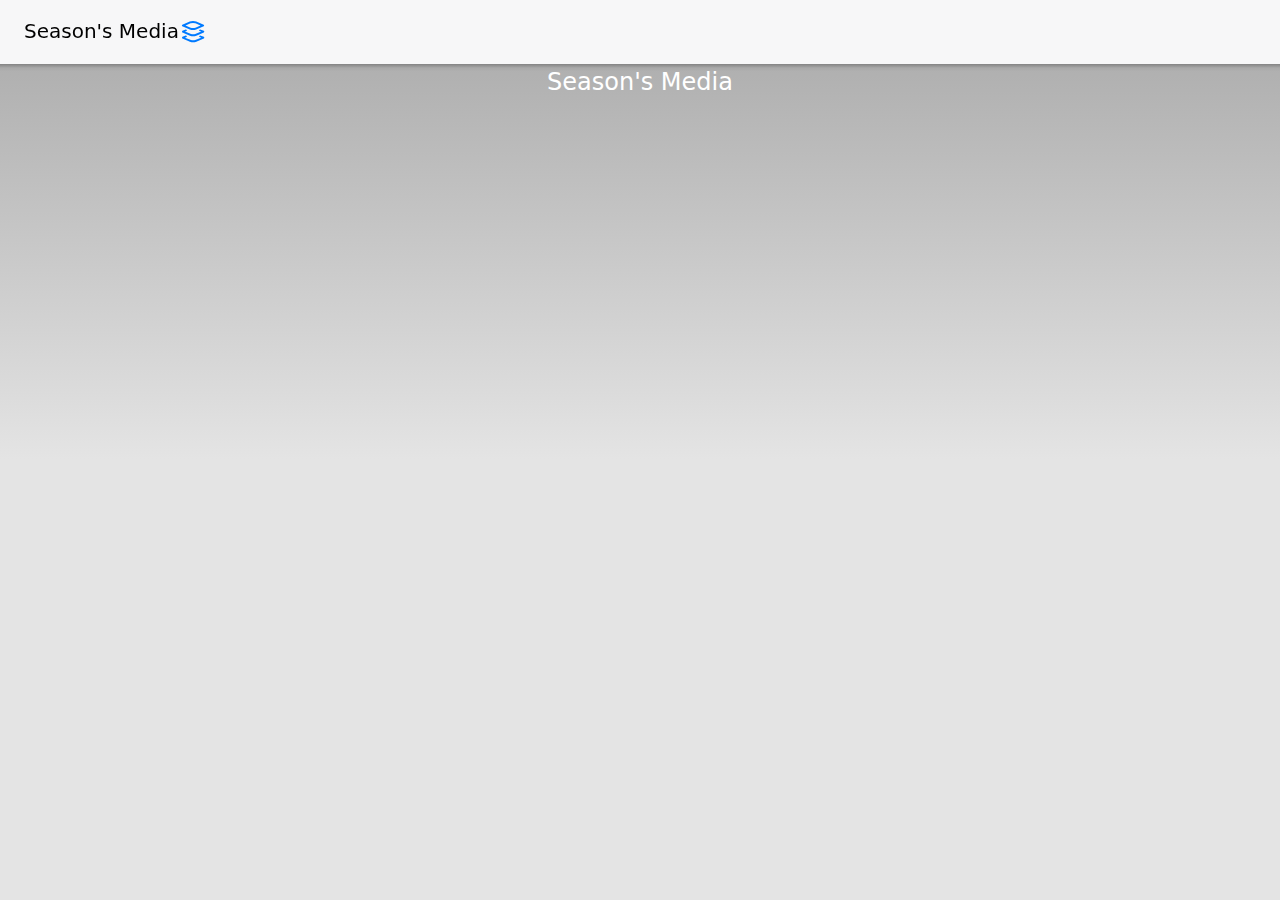
==== www/index.html @ 636bc6cd "10-18 initial" ====
<!DOCTYPE html>
<!--
    Licensed to the Apache Software Foundation (ASF) under one
    or more contributor license agreements.  See the NOTICE file
    distributed with this work for additional information
    regarding copyright ownership.  The ASF licenses this file
    to you under the Apache License, Version 2.0 (the
    "License"); you may not use this file except in compliance
    with the License.  You may obtain a copy of the License at

    http://www.apache.org/licenses/LICENSE-2.0

    Unless required by applicable law or agreed to in writing,
    software distributed under the License is distributed on an
    "AS IS" BASIS, WITHOUT WARRANTIES OR CONDITIONS OF ANY
     KIND, either express or implied.  See the License for the
    specific language governing permissions and limitations
    under the License.
-->
<html>

<head>
  <meta charset="utf-8">
  <!--
        Customize this policy to fit your own app's needs. For more guidance, please refer to the docs:
            https://cordova.apache.org/docs/en/latest/
        Some notes:
            * https://ssl.gstatic.com is required only on Android and is needed for TalkBack to function properly
            * Disables use of inline scripts in order to mitigate risk of XSS vulnerabilities. To change this:
                * Enable inline JS: add 'unsafe-inline' to default-src
        -->
  <meta http-equiv="Content-Secrity-Policy"
    content="default-src 'self' data: https://ssl.gstatic.com 'unsafe-eval'; style-src 'self' 'unsafe-inline'; media-src *; img-src 'self' data: content:;">
  <meta name="format-detection" content="telephone=no">
  <meta name="msapplication-tap-highlight" content="no">
  <meta name="viewport" content="initial-scale=1, width=device-width, viewport-fit=cover">
  <meta name="color-scheme" content="light dark">
  <link rel="stylesheet" href="css/framework7-bundle.min.css">
  <link rel="stylesheet" href="css/index.css">
  <link rel="stylesheet" href="css/framework7-icons.css" />
  <!-- <link rel="stylesheet" href="css/index.css"> -->
  <title>podcasts</title>
</head>

<body>
  <div id="app">
    <!-- panel components go here -->
    <!-- Right panel, with cover effect -->
    <div class="panel panel-right panel-cover  bg-color-darkgrey">
      <div class="header">
        <h1 class="text-color-white">See these this season!</h1>

        <hr>
        <div class="card bg-color-lightgrey"><a href="/www/podcasts.html">
            <div class="card-header header text-color-brown">Podcasts</div>
            <div class="card-footer text-color-white">Podcasts to listen to!</div>
          </a>
        </div>

        <div class="card bg-color-lightgrey"><a href="/www/books.html">
            <div class="card-header header  text-color-brown">Books</div>
            <div class="card-footer text-color-white">Give these a read!</div>
          </a>
        </div>

        <div class="card bg-color-lightgrey"><a href="/www/movies.html">
            <div class="card-header header text-color-brown">Movies</div>
            <div class="card-footer text-color-white">Must-watches this season!</div>
          </a>
        </div>

      </div>
    </div>

    <div class="view view-main">
      <!-- component will apply to all pages in view -->
      <!-- Bottom Toolbar -->


      <div class="page bg-color-grey" data-name="home">
        <!-- component is fixed to the page -->
        <div class="navbar bg-color-brown">
          <div class="navbar-bg"></div>
          <div class="navbar-inner">
            <div class="title ">Season's Media<a href="#" class="panel-open" data-panel="right"><i
                  class="icon f7-icons">layers_alt</i></a></div>


          </div>

        </div>
        <div class="page-content">

                <h1 class="title text-color-white">Season's Media </h1>



        </div>
      </div>

      <script src="cordova.js"></script>
      <script src="js/framework7-bundle.min.js"></script>
      <script src="js/index.js"></script>
</body>

</html>








https://framework7.io/docs/cards#css-variables
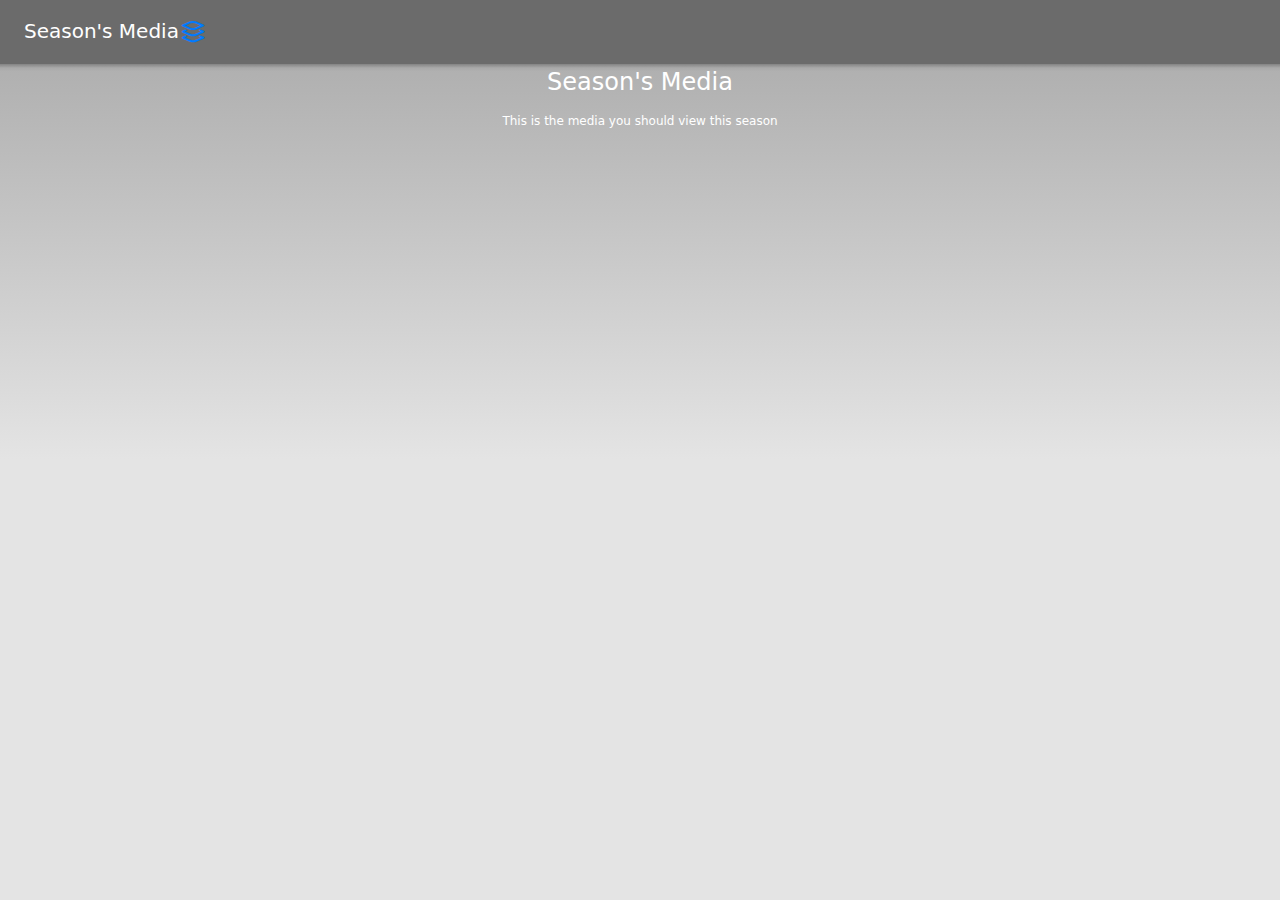
==== commit edcff1ba: "10-18 Final" ====
--- a/www/index.html
+++ b/www/index.html
@@ -51,19 +51,19 @@
         <h1 class="text-color-white">See these this season!</h1>
 
         <hr>
-        <div class="card bg-color-lightgrey"><a href="/www/podcasts.html">
+        <div class="card bg-color-lightgrey"><a href="/podcasts/" class="link">
             <div class="card-header header text-color-brown">Podcasts</div>
             <div class="card-footer text-color-white">Podcasts to listen to!</div>
           </a>
         </div>
 
-        <div class="card bg-color-lightgrey"><a href="/www/books.html">
+        <div class="card bg-color-lightgrey"><a href="/books/" class="link">
             <div class="card-header header  text-color-brown">Books</div>
             <div class="card-footer text-color-white">Give these a read!</div>
           </a>
         </div>
 
-        <div class="card bg-color-lightgrey"><a href="/www/movies.html">
+        <div class="card bg-color-lightgrey"><a href="/movies/" class="link">
             <div class="card-header header text-color-brown">Movies</div>
             <div class="card-footer text-color-white">Must-watches this season!</div>
           </a>
@@ -73,28 +73,28 @@
     </div>
 
     <div class="view view-main">
+      <!--VIEWED ON EVERY PAGE-->
       <!-- component will apply to all pages in view -->
       <!-- Bottom Toolbar -->
+      <div class="navbar bg-color-brown">
+        <div class="navbar-bg"></div>
+        <div class="navbar-inner  bg-color-darkishgrey">
+          <div class="title text-color-white">Season's Media<a href="#" class="panel-open" data-panel="right"><i
+                class="icon f7-icons">layers_alt</i></a></div>
 
+
+        </div>
+
+      </div>
 
       <div class="page bg-color-grey" data-name="home">
         <!-- component is fixed to the page -->
-        <div class="navbar bg-color-brown">
-          <div class="navbar-bg"></div>
-          <div class="navbar-inner">
-            <div class="title ">Season's Media<a href="#" class="panel-open" data-panel="right"><i
-                  class="icon f7-icons">layers_alt</i></a></div>
 
-
-          </div>
-
-        </div>
         <div class="page-content">
-
-                <h1 class="title text-color-white">Season's Media </h1>
-
-
-
+          <h1 class="text-align-center text-color-white">
+            Season's Media
+          </h1>
+          <p class="text-align-center text-color-white">This is the media you should view this season</p>
         </div>
       </div>
 
--- a/www/css/framework7-bundle.min.css
+++ b/www/css/framework7-bundle.min.css
@@ -9,17 +9,16 @@
  *
  * Released on: September 14, 2022
  */
- @font-face {
+@font-face {
     font-family: 'Framework7 Icons';
     font-style: normal;
     font-weight: 400;
     src: local('Framework7 Icons'), local('Framework7Icons-Regular'),
-      url('../fonts/Framework7Icons-Regular.woff2') format('woff2'), url('../fonts/Framework7Icons-Regular.woff')
-        format('woff'), url('../fonts/Framework7Icons-Regular.ttf') format('truetype');
-  }
-  
-  .f7-icons,
-  .framework7-icons {
+        url('../fonts/Framework7Icons-Regular.woff2') format('woff2'), url('../fonts/Framework7Icons-Regular.woff') format('woff'), url('../fonts/Framework7Icons-Regular.ttf') format('truetype');
+}
+
+.f7-icons,
+.framework7-icons {
     font-family: 'Framework7 Icons';
     font-weight: normal;
     font-style: normal;
@@ -38,7 +37,8 @@
     -moz-font-feature-settings: 'liga=1';
     -moz-font-feature-settings: 'liga';
     font-feature-settings: 'liga';
-  }
+}
+
 :root {
     --f7-theme-color: #007aff;
     --f7-theme-color-rgb: 0, 122, 255;
@@ -369,12 +369,19 @@
 .bg-color-red {
     --f7-theme-color-bg-color: #ff3b30
 }
+
 .bg-color-lightgrey {
     --f7-theme-color-bg-color: rgb(189, 189, 189);
 }
+
 .bg-color-darkgrey {
     --f7-theme-color-bg-color: rgb(79, 79, 79);
 }
+
+.bg-color-darkishgrey {
+    --f7-theme-color-bg-color: rgb(107, 107, 107);
+}
+
 .border-color-red {
     --f7-theme-color-border-color: #ff3b30
 }
@@ -398,12 +405,15 @@
 .bg-color-green {
     --f7-theme-color-bg-color: #4cd964
 }
-.bg-color-brown{
+
+.bg-color-brown {
     --f7-theme-color-bg-color: #674122
 }
+
 .text-color-brown {
     --f7-theme-color-text-color: #674122
 }
+
 .border-color-green {
     --f7-theme-color-border-color: #4cd964
 }
